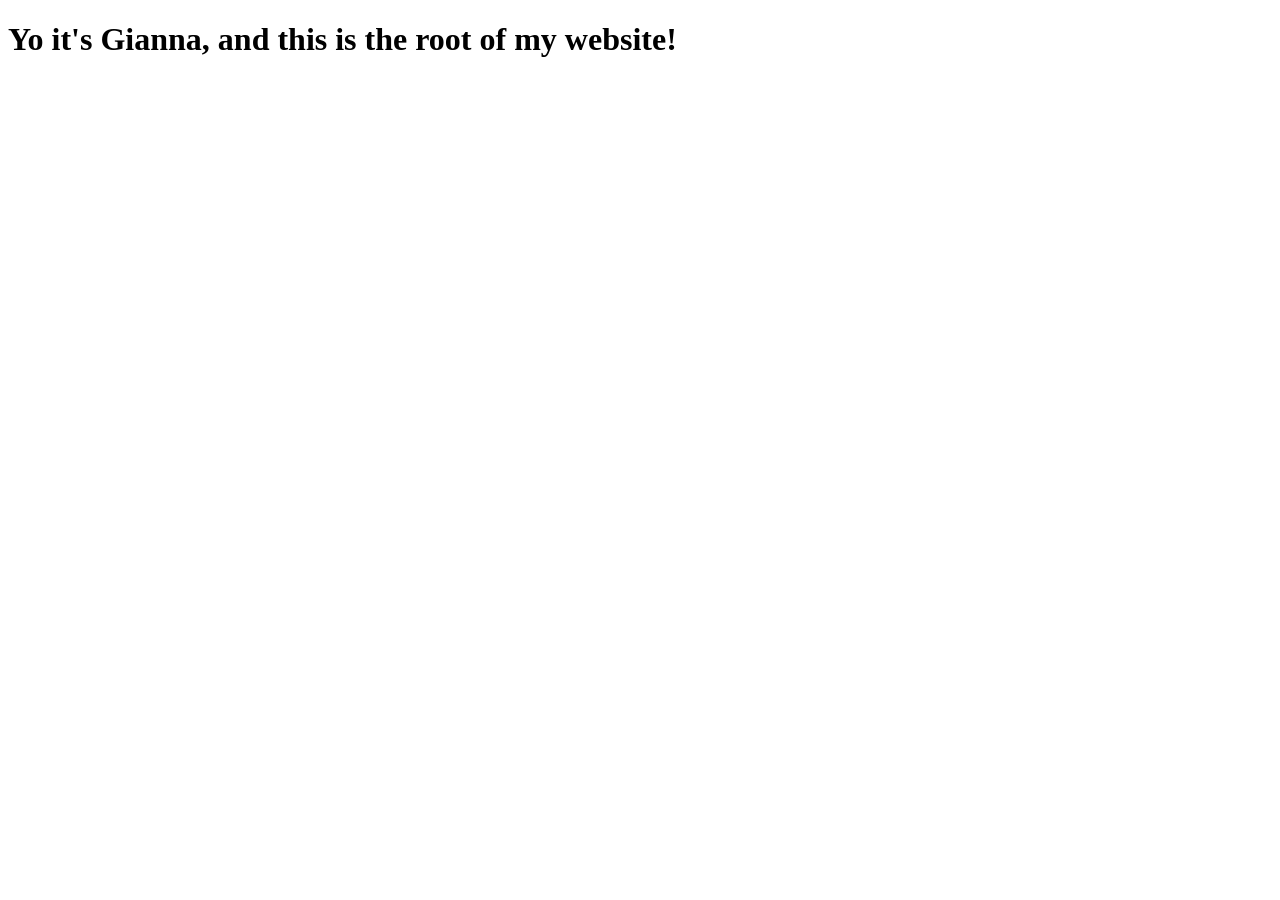
==== index.html @ d3217ac5 "Wording change" ====
<!DOCTYPE html>
<html lang="en">
<head>
    <meta charset="UTF-8">
    <meta name="viewport" content="width=device-width, initial-scale=1.0">
    <title>Gianna's Site</title>
</head>
<body>
    <h1>Yo it's Gianna, and this is the root of my website!</h1>
</body>
</html>
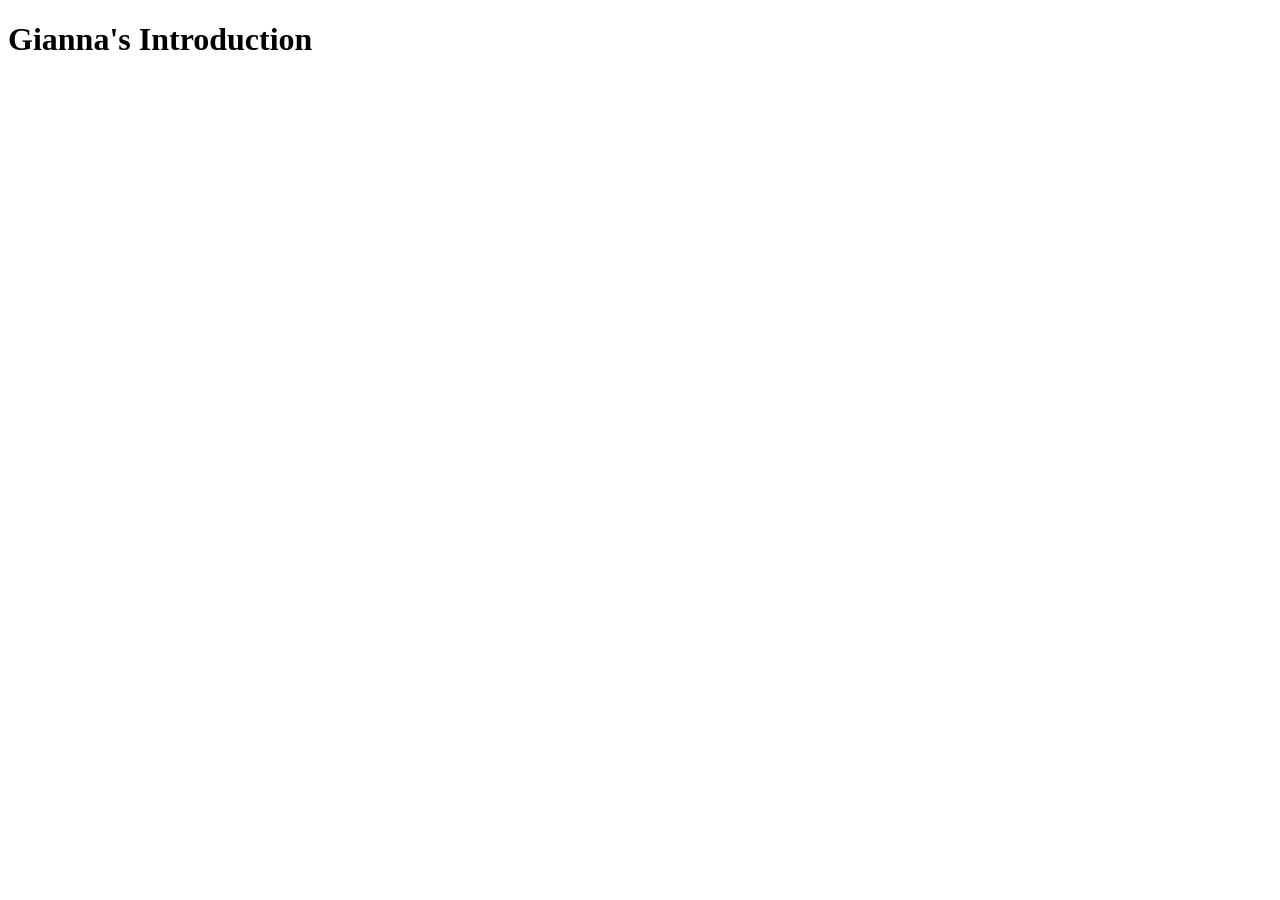
==== commit 4dae0be0: "little mix up" ====
--- a/index.html
+++ b/index.html
@@ -4,8 +4,13 @@
     <meta charset="UTF-8">
     <meta name="viewport" content="width=device-width, initial-scale=1.0">
     <title>Gianna's Site</title>
+    <link rel="stylesheet" href="styles/default.css">
+    <script src="https://lint.page/kit/4d0fe3.js" crossorigin="anonymous"></script>
+    
 </head>
 <body>
-    <h1>Yo it's Gianna, and this is the root of my website!</h1>
+    <h1>Gianna's Introduction</h1>
+
+     <script src="https://divonbriesen.github.io/teaching/tools/standards-check.js" defer></script>
 </body>
 </html>
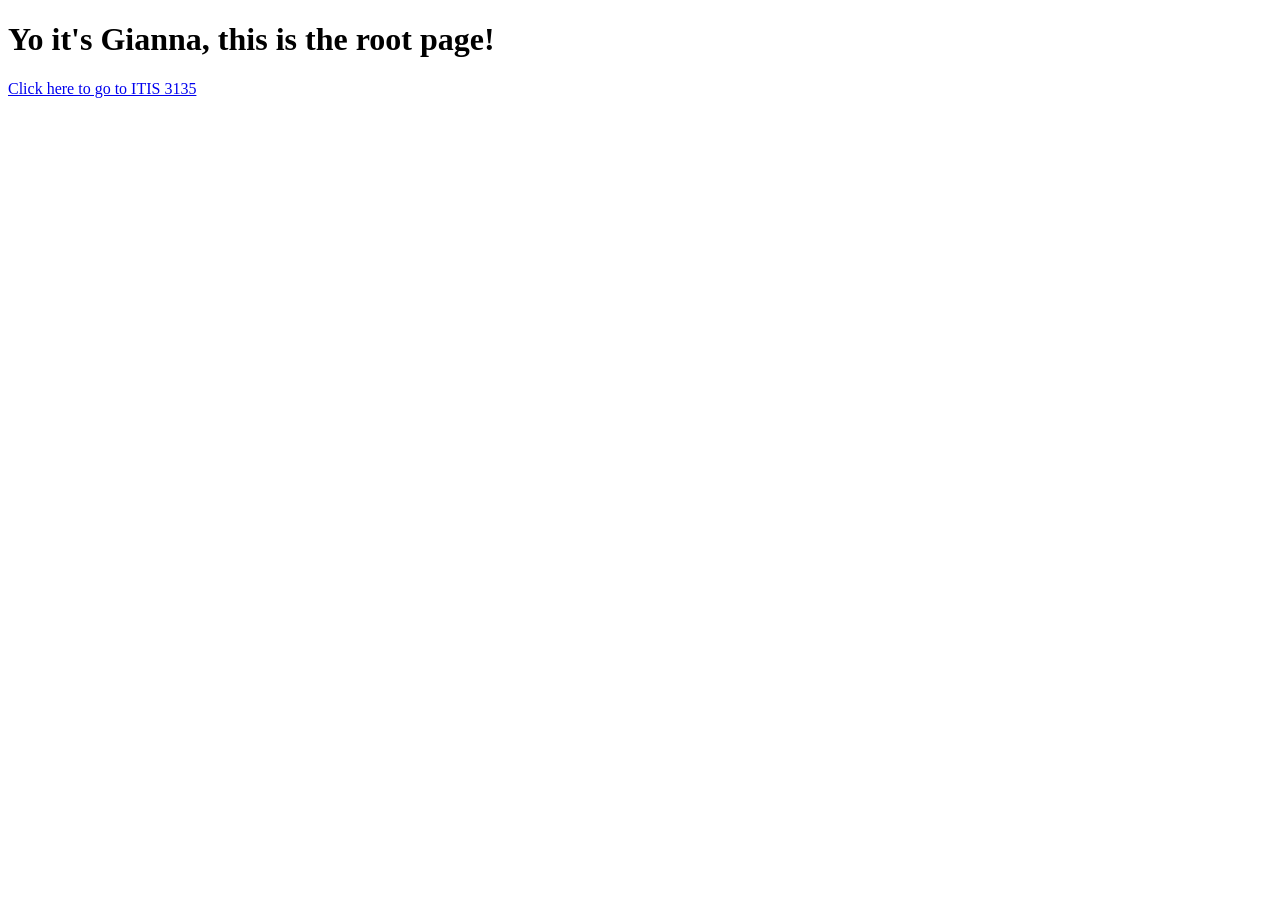
==== commit 1f04543b: "fixed git and uncc issues" ====
--- a/index.html
+++ b/index.html
@@ -4,13 +4,14 @@
     <meta charset="UTF-8">
     <meta name="viewport" content="width=device-width, initial-scale=1.0">
     <title>Gianna's Site</title>
-    <link rel="stylesheet" href="styles/default.css">
+    
     <script src="https://lint.page/kit/4d0fe3.js" crossorigin="anonymous"></script>
     
 </head>
 <body>
-    <h1>Gianna's Introduction</h1>
+    <h1>Yo it's Gianna, this is the root page!</h1>
 
+    <a href="itis3135/index.html">Click here to go to ITIS 3135</a>
      <script src="https://divonbriesen.github.io/teaching/tools/standards-check.js" defer></script>
 </body>
 </html>
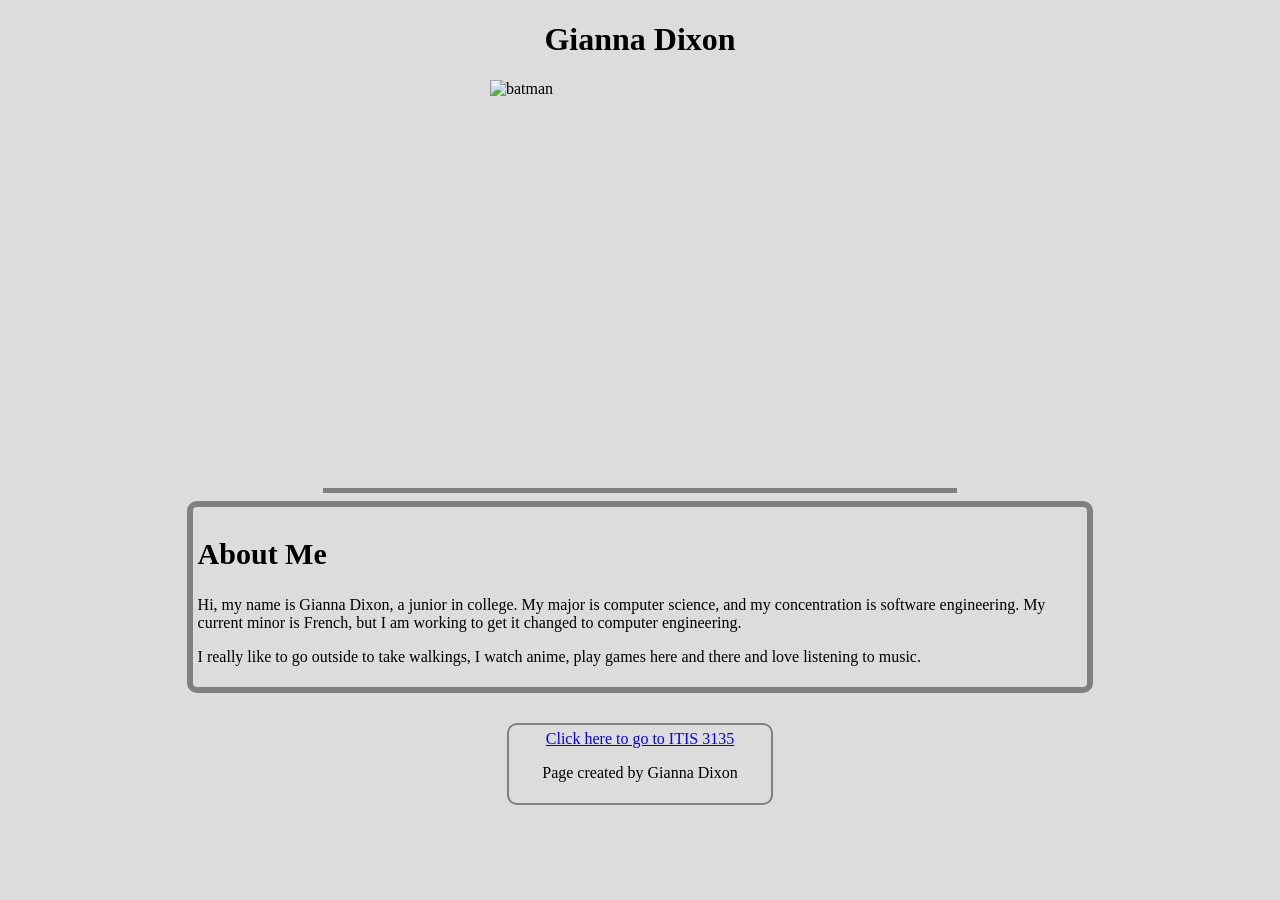
==== commit 12f0b523: "Home Page" ====
--- a/index.html
+++ b/index.html
@@ -3,15 +3,85 @@
 <head>
     <meta charset="UTF-8">
     <meta name="viewport" content="width=device-width, initial-scale=1.0">
-    <title>Gianna's Site</title>
+    <title>Gianna's Site || About Me</title>
+
+    <style> 
+        body {
+            background-color: Gainsboro;
+        }
+
+        .root-title {
+        text-align: center;
+        }
+
+        hr {
+            border: 1px solid grey;
+            height: 3px;
+            color: grey;  
+            width: 50%;  
+            background-color: grey;
+        }
+
+        .root-content {
+            border: 6px solid grey;
+            border-radius: 10px;
+            margin-left: auto;
+            margin-right: auto;
+            padding: 5px;
+            width: 70%;
+           
+        }
+
+        .content-title {
+            text-align: left;
+            font-style: Georgia;
+            font-size: 30px;
+        }
+
+        footer {
+            text-align: center;
+            margin-top: 30px;
+            border: 2px solid grey;
+            width: 20%;
+            margin-left: auto;
+            margin-right: auto;
+            border-radius: 10px;
+            padding: 5px;
+        }
+
+        img {
+            display: block;
+            margin-left: auto;
+            margin-right: auto;
+        }
+
+    </style>
+
     
     <script src="https://lint.page/kit/4d0fe3.js" crossorigin="anonymous"></script>
+</head>
+<body class="root-page">
+    <!-- Header section -->
+    <header>
+        <h1 class="root-title">Gianna Dixon</h1>
+        <img src="https://i.ebayimg.com/images/g/AOAAAOSwtOVlEkiy/s-l1200.jpg" alt="batman" width="300" height="400">
+    </header> 
+    <hr>
+    <!-- Used div here to contain main conent and to customize it -->
+    <div class="root-content">
+        <h2 class="content-title">About Me</h2>
     
-</head>
-<body>
-    <h1>Yo it's Gianna, this is the root page!</h1>
+        <p>Hi, my name is Gianna Dixon, a junior in college. My major is computer science, and my concentration is software engineering. My current minor is French, but I am working to get it changed to computer engineering.</p>
+        <p>I really like to go outside to take walkings, I watch anime, play games here and there and love listening to music.</p> 
 
-    <a href="itis3135/index.html">Click here to go to ITIS 3135</a>
-     <script src="https://divonbriesen.github.io/teaching/tools/standards-check.js" defer></script>
+    </div> 
+
+
+    <!-- Footer section -->
+    <footer>
+        <a href="itis3135/index.html">Click here to go to ITIS 3135</a>
+        <p>Page created by Gianna Dixon</p>
+    </footer>
+    <script src="https://divonbriesen.github.io/teaching/tools/standards-check.js" defer></script>
 </body>
 </html>
